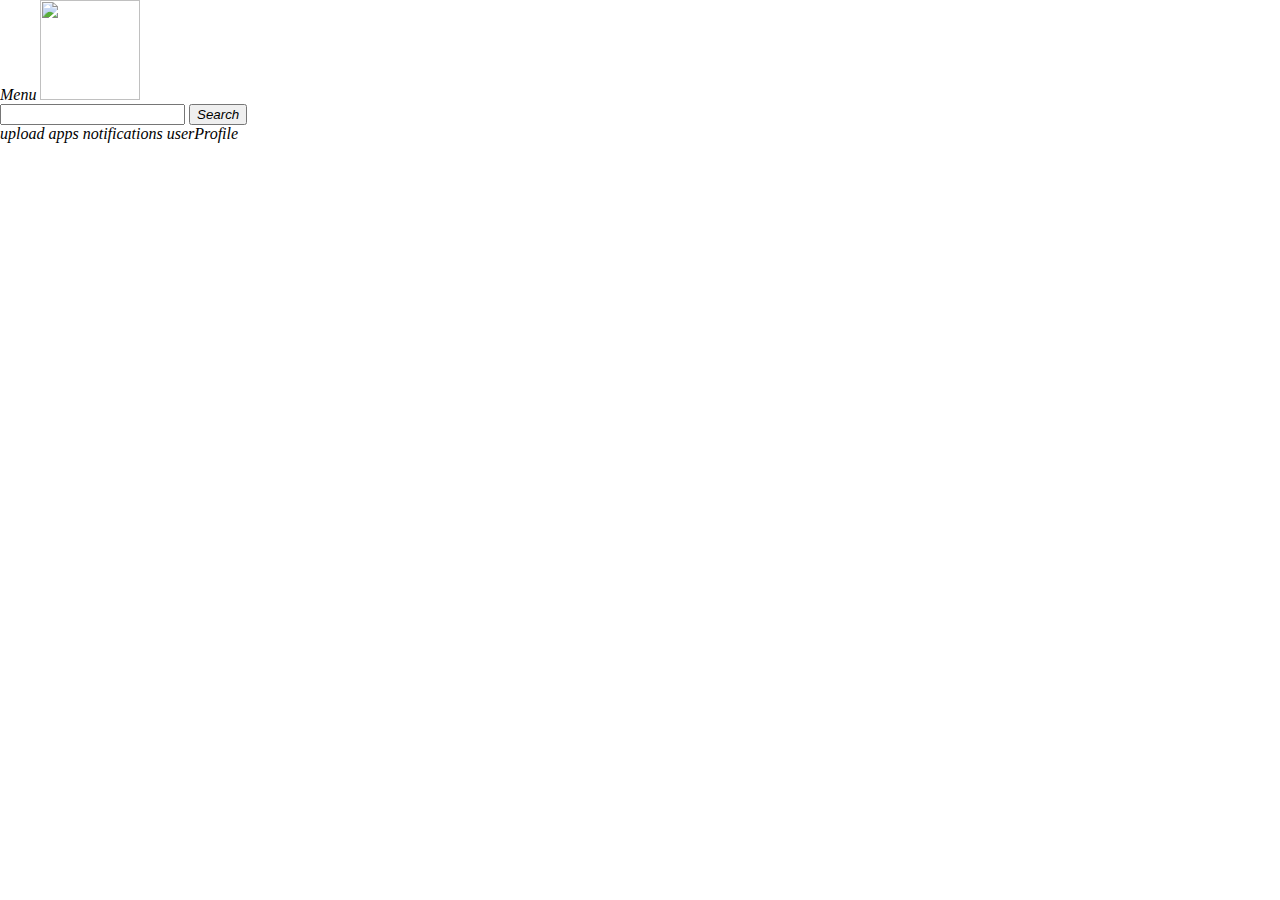
==== index.html @ e1112d62 "start of youtube clone" ====
<!DOCTYPE html>
<html lang="en">
<head>
    <meta charset="UTF-8">
    <meta http-equiv="X-UA-Compatible" content="IE=edge">
    <meta name="viewport" content="width=device-width, initial-scale=1.0">
    <title>Document</title>
    <link rel="stylesheet" href="styles.css">
</head>
<body>

    <div class="searchBar">
        <div class="logo">
            <i>Menu</i>
            <img id="logo" src="https://upload.wikimedia.org/wikipedia/commons/b/b8/YouTube_Logo_2017.svg" alt="">
        </div>
        <div class="search">
            <input type="text">
            <button><i>Search</i></button>
        </div>
        <div class="icons">
            <i>upload</i>
            <i>apps</i>
            <i>notifications</i>
            <i>userProfile</i>
        </div>
    </div>
    
</body>
</html>
---- styles.css ----
*{
    box-sizing: border-box;
}

body{
    margin: 0;
}
#logo{
    height: 100px;
    width: 100px;

}
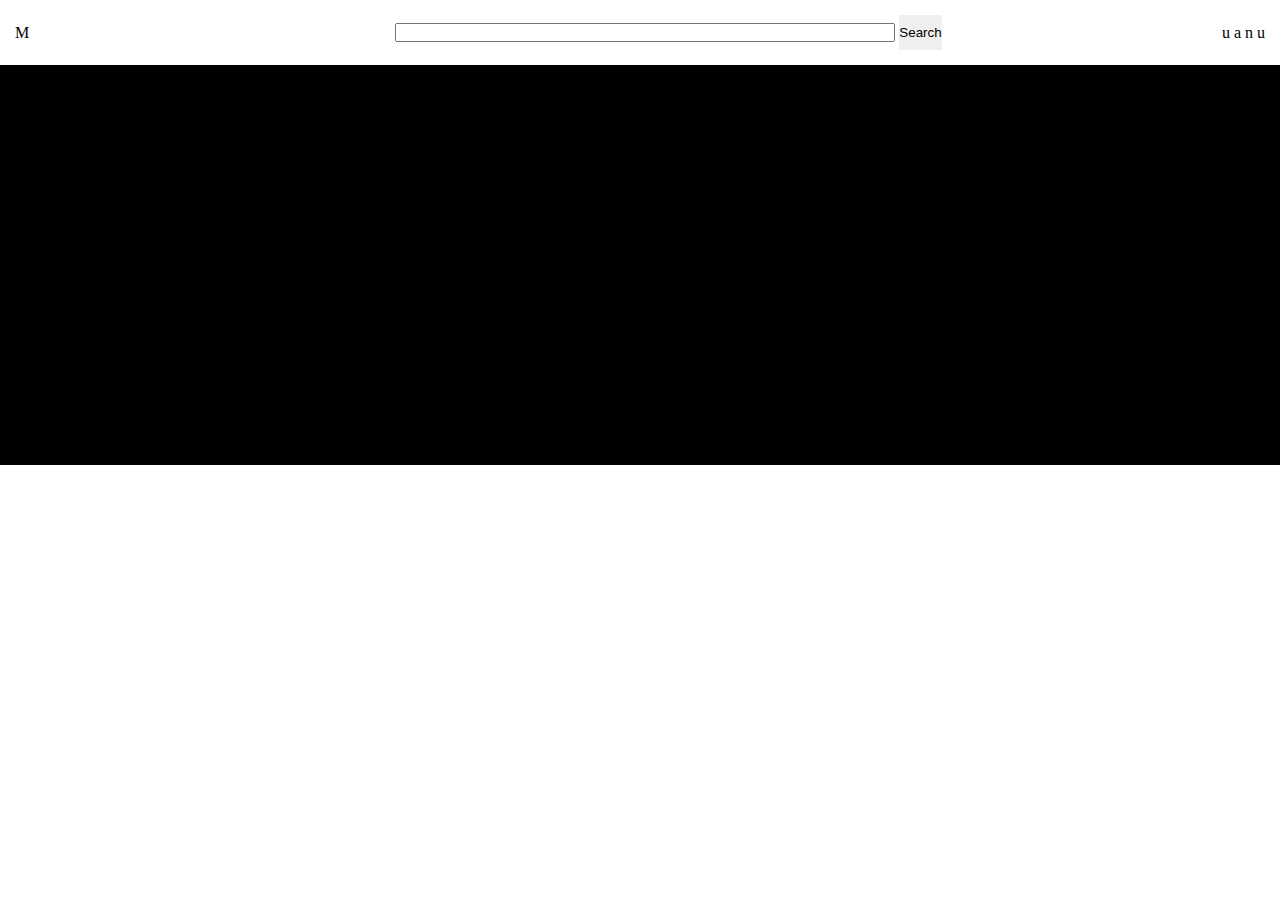
==== commit 12dfaa9d: "added iframe and some styling" ====
--- a/index.html
+++ b/index.html
@@ -11,19 +11,37 @@
 
     <div class="searchBar">
         <div class="logo">
-            <i>Menu</i>
+            <i>M</i>
             <img id="logo" src="https://upload.wikimedia.org/wikipedia/commons/b/b8/YouTube_Logo_2017.svg" alt="">
         </div>
+        
         <div class="search">
+            <form action="">
             <input type="text">
             <button><i>Search</i></button>
+        </form>
         </div>
+    
         <div class="icons">
-            <i>upload</i>
-            <i>apps</i>
-            <i>notifications</i>
-            <i>userProfile</i>
+            <i>u</i>
+            <i>a</i>
+            <i>n</i>
+            <i>u</i>
         </div>
+    </div>
+
+    <div class="main">
+        <iframe src="https://www.youtube.com/embed/Y9mTrj0oR8A" title="YouTube video player" frameborder="0" allow="accelerometer; autoplay; clipboard-write; encrypted-media; gyroscope; picture-in-picture" allowfullscreen>
+        </iframe>
+        <div class="info">
+            <div class="devname">
+
+            </div>
+        </div>
+        <div class="comments">
+
+        </div>
+        <div class="upnext"></div>
     </div>
     
 </body>
--- a/styles.css
+++ b/styles.css
@@ -1,3 +1,7 @@
+
+@import url('https://fonts.googleapis.com/css2?family=Roboto:wght@300&display=swap');
+
+
 *{
     box-sizing: border-box;
 }
@@ -5,8 +9,52 @@
 body{
     margin: 0;
 }
-#logo{
-    height: 100px;
+
+i{
+    font-style: normal;
+    padding: 0, 10px;
+}
+.logo{
+    display: flex;
+    align-items: center;
     width: 100px;
+}
 
+.searchBar{
+    display: flex;
+    justify-content: space-between;
+    padding: 15px;
+    align-items: center;
+
+}
+.search input {
+    width: 500px;
+    margin: 0px;
+    padding: 0;
+}
+button{
+    border-radius: 0;
+    border: none;
+    height: 100%;
+    margin: 0;
+    padding: 0;
+    
+}
+form{
+    /*border: 1px solid #ddd;*/
+    height: 35px;
+}
+.main{
+    background-color: black;
+    margin: 0%;
+    padding: 0%;
+    width: 100%;
+    display: flex;
+    justify-content: center;
+    align-items: center;
+
+}
+iframe{
+    width: 560px;
+    height: 400px;
 }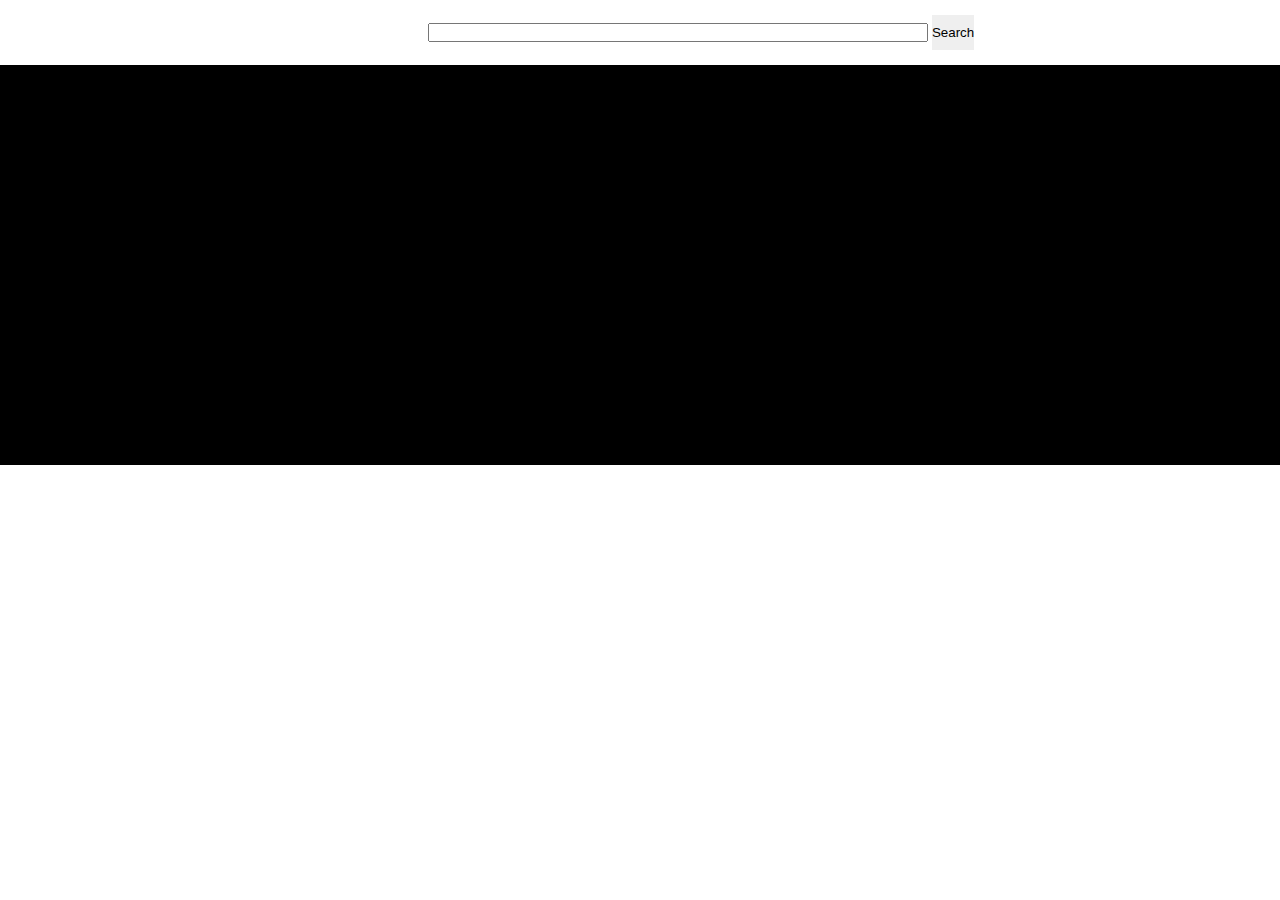
==== commit 5373a1b4: "added icons" ====
--- a/index.html
+++ b/index.html
@@ -5,28 +5,33 @@
     <meta http-equiv="X-UA-Compatible" content="IE=edge">
     <meta name="viewport" content="width=device-width, initial-scale=1.0">
     <title>Document</title>
+    <script src="https://kit.fontawesome.com/db74f2b488.js" crossorigin="anonymous"></script>
+
     <link rel="stylesheet" href="styles.css">
 </head>
 <body>
 
     <div class="searchBar">
+        <i class="fas fa-bars"></i>
         <div class="logo">
-            <i>M</i>
             <img id="logo" src="https://upload.wikimedia.org/wikipedia/commons/b/b8/YouTube_Logo_2017.svg" alt="">
         </div>
         
         <div class="search">
             <form action="">
             <input type="text">
-            <button><i>Search</i></button>
+            <button>Search</button>
+            <i class="fas fa-microphone"></i>
         </form>
+        
         </div>
+        
     
         <div class="icons">
-            <i>u</i>
-            <i>a</i>
-            <i>n</i>
-            <i>u</i>
+            <i class="fas fa-video"></i>
+            <i class="fas fa-th"></i>
+            <i class="fas fa-bell"></i>
+            <i class="fas fa-user-circle"></i>
         </div>
     </div>
 
--- a/styles.css
+++ b/styles.css
@@ -12,17 +12,17 @@
 
 i{
     font-style: normal;
-    padding: 0, 10px;
+    margin: 10px;
 }
 .logo{
-    display: flex;
-    align-items: center;
-    width: 100px;
+    position: relative;
+    right: 100px;
+    width: 6%;
 }
 
 .searchBar{
     display: flex;
-    justify-content: space-between;
+    justify-content: space-around;
     padding: 15px;
     align-items: center;
 
@@ -57,4 +57,16 @@
 iframe{
     width: 560px;
     height: 400px;
+}
+.fa-microphone{
+    width: 30px;
+    
+}
+.fa-video{
+    width: 30px;
+}
+.fa-bars{
+    position: relative;
+    right: 10px;
+    bottom: 2px;
 }